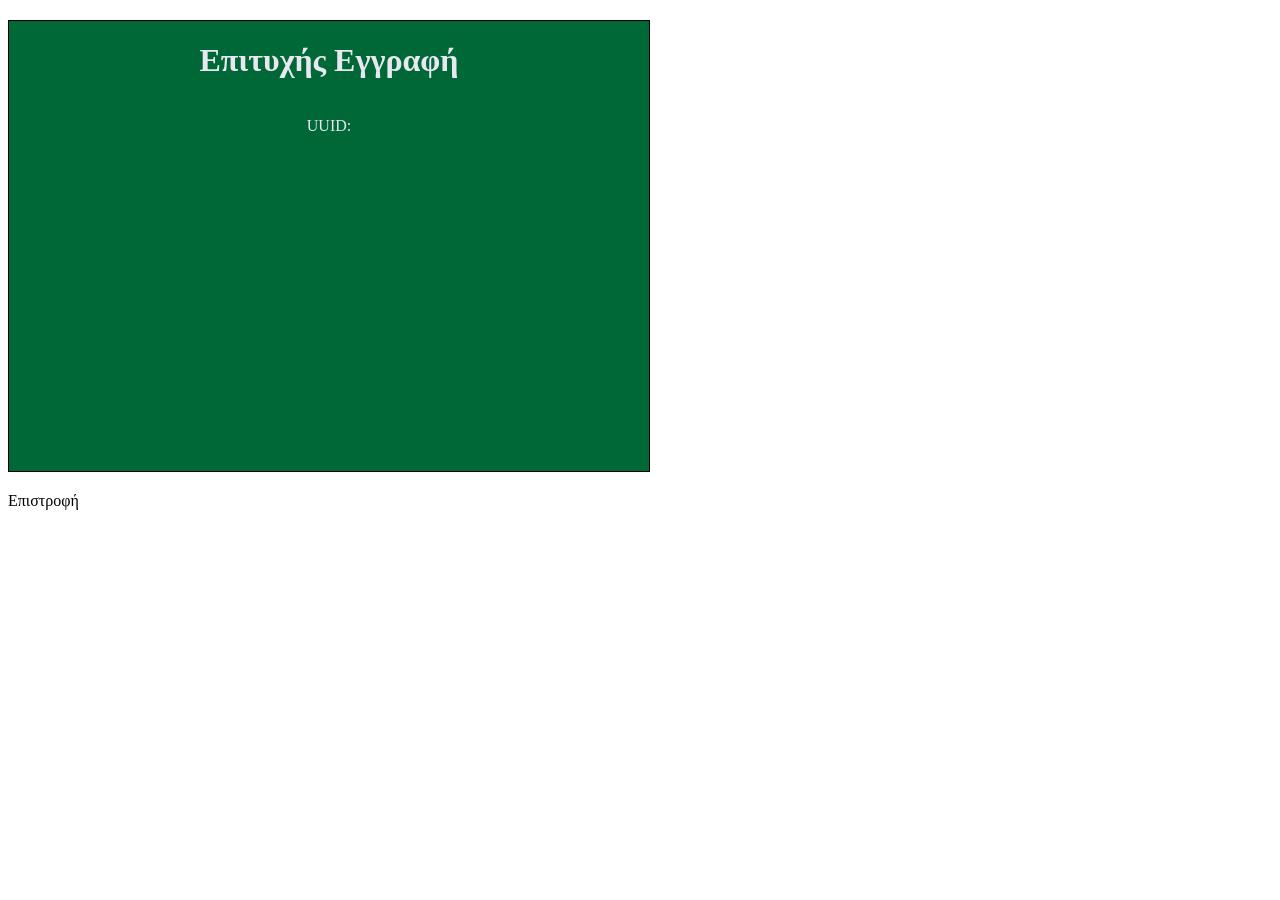
==== src/main/resources/templates/success.html @ 5e4d9491 "First Commit" ====
<!DOCTYPE html>
<html lang="en">
<head>
    <meta charset="UTF-8">
    <title>Title</title>
    <style>
        :root {
            --green-color: #006736; /* Green */
            --green-color-hover: #218838; /* Darker Green */
            --light-color: #e8e8f2; /* Light Background */
            --dark-color: #343a40; /* Dark Text */
            --dark-blue: #3b3b97;
        }

        .container {
            margin-left: auto;
            margin-right: auto;
            margin-top: 20px;
            /*display: flex;*/
            /*justify-content: center;*/
        }

        .success {
            display: flex;
            flex-direction: column;
            place-items: center;
            width: 50vw;
            height: 50vh;
            border: 1px solid black;
            background-color: var(--green-color);
            color: var(--light-color);
        }

        .m-bottom {
            margin-bottom: 20px;
        }
    </style>

</head>
<body>

<div class="container">
    <div class="success m-bottom">
        <h1>Επιτυχής Εγγραφή</h1>
        <p>UUID: <span th:text="${teacher.uuid}"></span></p>
    </div>

    <div>
        <a th:href="@{/school/teachers}">Επιστροφή</a>
    </div>
</div>


</body>
</html>
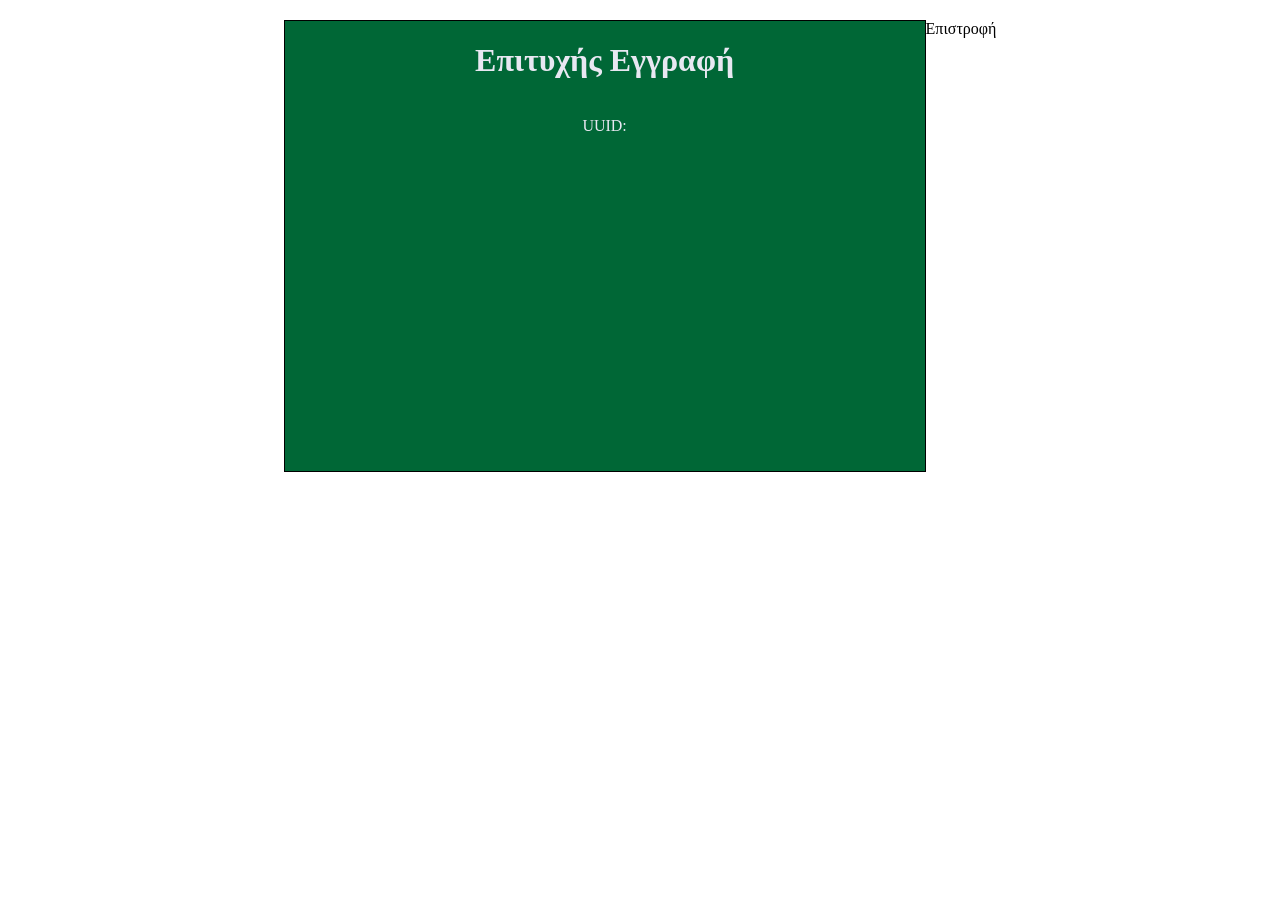
==== commit 9d388ca1: "20241022 updated ui & added post call from success.html to teachers.html" ====
--- a/src/main/resources/templates/success.html
+++ b/src/main/resources/templates/success.html
@@ -16,8 +16,8 @@
             margin-left: auto;
             margin-right: auto;
             margin-top: 20px;
-            /*display: flex;*/
-            /*justify-content: center;*/
+            display: flex;
+            justify-content: center;
         }
 
         .success {
@@ -42,7 +42,7 @@
 <div class="container">
     <div class="success m-bottom">
         <h1>Επιτυχής Εγγραφή</h1>
-        <p>UUID: <span th:text="${teacher.uuid}"></span></p>
+        <p>UUID: <span th:text="${savedTeacher.uuid}"></span></p>
     </div>
 
     <div>
